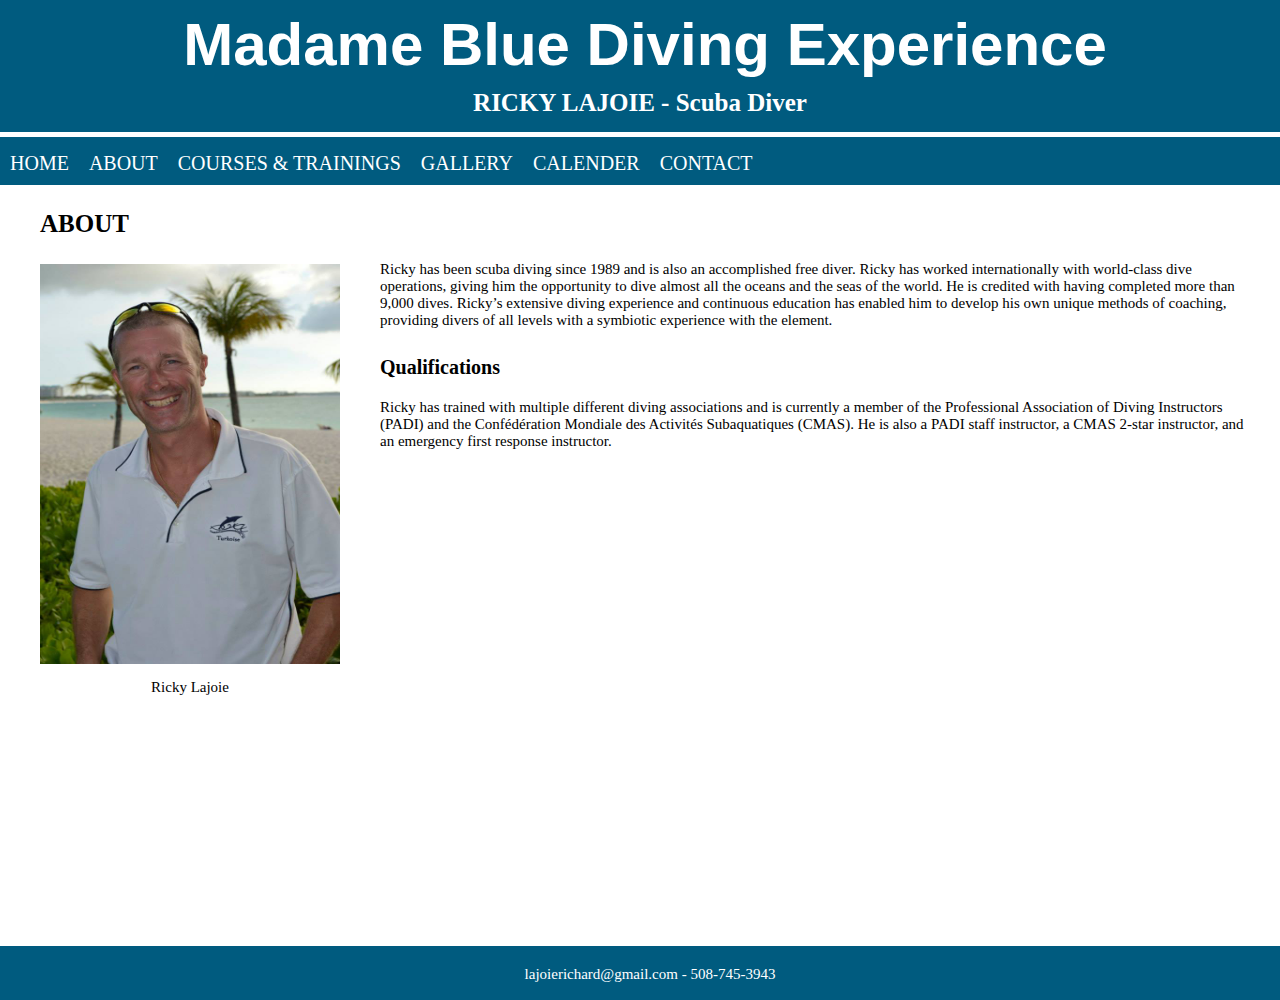
==== About.html @ b6ac2983 "moved files" ====
<!DOCTYPE html>
<html>
    <head>

        <style type="text/css">
            body {
                width: inherit;
                margin: 0 auto ;
            }
            header {
                width: 100%;
                position: relative;
            }
            h1 {
                Width: 100%;
                font-family: Raleway, sans-serif;
                font-size: 60px ;
                border: 0px 0px 0px 0px ;
                margin: 0px 0px 0px 0px ;
                color: white;
                background-color: #005b7f ; 
                padding: 10px 5px 10px 5px ;
                text-align: center;
            }

            h2 {
                Width: 100%;
                position: static;
                font-family: Merriweather, serif;
                font-size: 25px ;
                border: 0px 0px 0px 0px ;
                margin: 0px 0px 0px 0px ;
                color: white;
                background-color: #005b7f ; 
                padding: 0px 0px 15px 0px ;
                text-align: center;
            }
            
            h3 {
                font-family: Merriweather, serif;
                font-size: 25px ;
                padding-left: 40px;
                margin-bottom: 10px;
                
            }
            
            h4 {
                font-family: Merriweather, serif;
                font-size: 20px ;
                padding-left: 40px;
                margin-bottom: 10px;
                
            }

            .footer {
                position: absolute; 
                bottom: -100px;
                left: 0px;
                width: 100%;
                font-family: Merriweather, serif;
                font-size: 15px ;
                border: 0px 0px 0px 0px ;
                margin: 30px 0px 0px 0px ;
                color: white;
                background-color: #005b7f ; 
                padding: 5px 1px 2px 10px ;
                text-align: center;
            }

            ul {
                list-style-type: none;
                font-family: Merriweather, serif;
                font-size: 20px;
                margin: 0px 0px 20px 0px;
                padding: 5px 0px 0px 0px;
                overflow: hidden;
                background-color: #005b7f;
                top: 0;
                position: relative;
                display: inherit;
                width: 100%;
                text-align: center;

            }

            li {
                float: left;
                text-align: center;
            }

            li a {
                display: block;
                color: white;
                text-align: center;
                padding: 14px 50px;
                text-decoration: none;
            }

            li a:hover {
                text-decoration: underline;
            }
            .navigation {
                position: static;
                margin: auto;
                width: 100%;

            }

            .active {
                background-color: #4CAF50;
            }

            hr {
                margin: 0px;
                border-style: solid;
                border-width: 0px;
                padding-bottom: 5px;
            }
            .nav{
                border:0px solid #ccc;
                border-width:0px 0;
                list-style:none;
                margin:0;
                text-align:center;
            }
            .nav li{
                display:inline;
                
            }
            .nav a{
                display:inline-block;
                padding:10px;
            }
            
            figcaption {
                font-family: Merriweather, serif;
                font-size: 15px;
                padding-top: 15px;
                text-align: center;
                
            }
            
            .Para {
                float: inherit;
                font-family: Merriweather, serif;
                font-size: 15px ;
                margin-top: 23px;
                padding-right: 20px;
                
            }
            
            .para3 {
                float: inherit;
                font-family: Merriweather, serif;
                font-size: 15px ;
                margin-top: 20px;
                padding-right: 20px;
                
            }
            
            .pic {
                float: left;
                
            }

        </style>

    </head>
    <body>
        <header>
            <h1>Madame Blue Diving Experience</h1>
            <h2>RICKY LAJOIE - Scuba Diver</h2>

            <hr>
           
            <nav> 
                <ul class="nav">
                    <li><a href="index.html">HOME</a></li>
                    <li><a href="About.html">ABOUT</a></li>
                    <li><a href="Courses.html">COURSES & TRAININGS</a></li>
                    <li><a href="gallery.html">GALLERY</a></li>
                    <li><a href="calender.html">CALENDER</a></li>
                    <li><a href="contact.html">CONTACT</a></li>
                </ul>
            </nav>
        </header>
        
        <h3>ABOUT</h3>
        <div class="pic"><figure>
        <img src="Pics/Ricky%206.jpg" alt="Rick Lajoie" width="300" height="400" align="Center" />
        <br />
        <figcaption>Ricky Lajoie</figcaption>
        </figure></div>
        
        <div class="Para"><p>   Ricky has been scuba diving since 1989 and is also an accomplished free diver. Ricky has worked internationally with world-class dive operations, giving him the opportunity to dive almost all the oceans and the seas of the world. He is credited with having completed more than 9,000 dives. Ricky’s extensive diving experience and continuous education has enabled him to develop his own unique methods of coaching, providing divers of all levels with a symbiotic experience with the element.</p></div>
        
        <div class="para2"><h4>Qualifications</h4></div>
        
        <div class="para3"><p>Ricky has trained with multiple different diving associations and is currently a member of the Professional Association of Diving Instructors (PADI) and the Confédération Mondiale des Activités Subaquatiques (CMAS). He is also a PADI staff instructor, a CMAS 2-star instructor, and an emergency first response instructor.</p></div>
        
        <div class="footer">
            <p>lajoierichard@gmail.com - 508-745-3943</p>
        </div>






    </body>
</html>
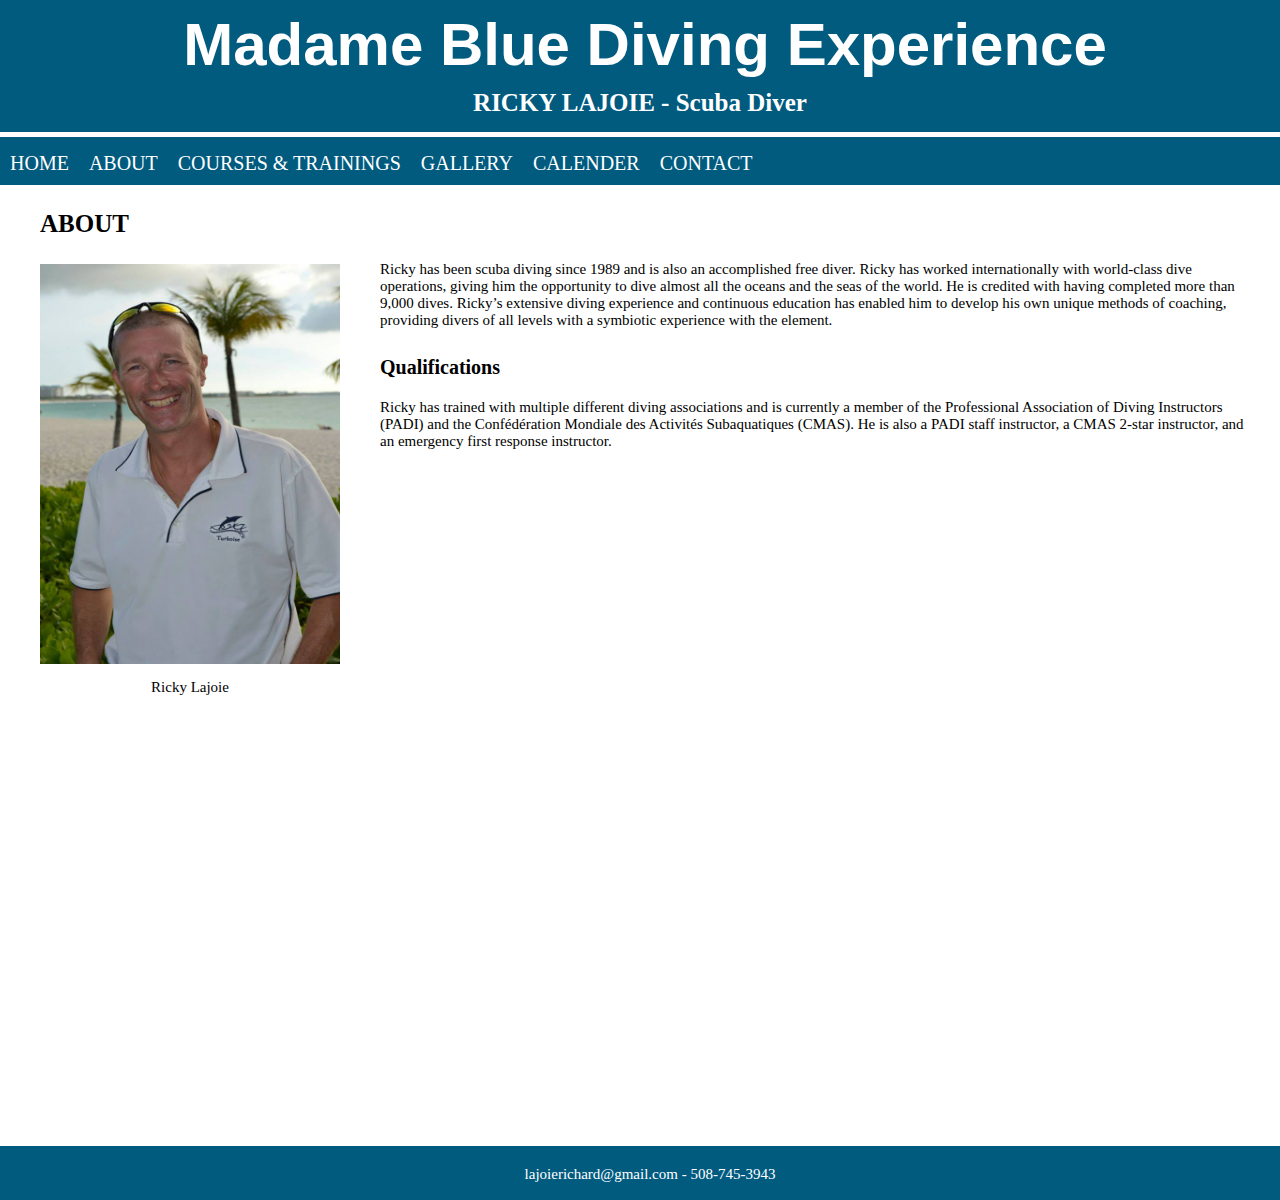
==== commit 2d27c3ef: "uploaded files" ====
--- a/About.html
+++ b/About.html
@@ -54,7 +54,7 @@
 
             .footer {
                 position: absolute; 
-                bottom: -100px;
+                bottom: -300px;
                 left: 0px;
                 width: 100%;
                 font-family: Merriweather, serif;
